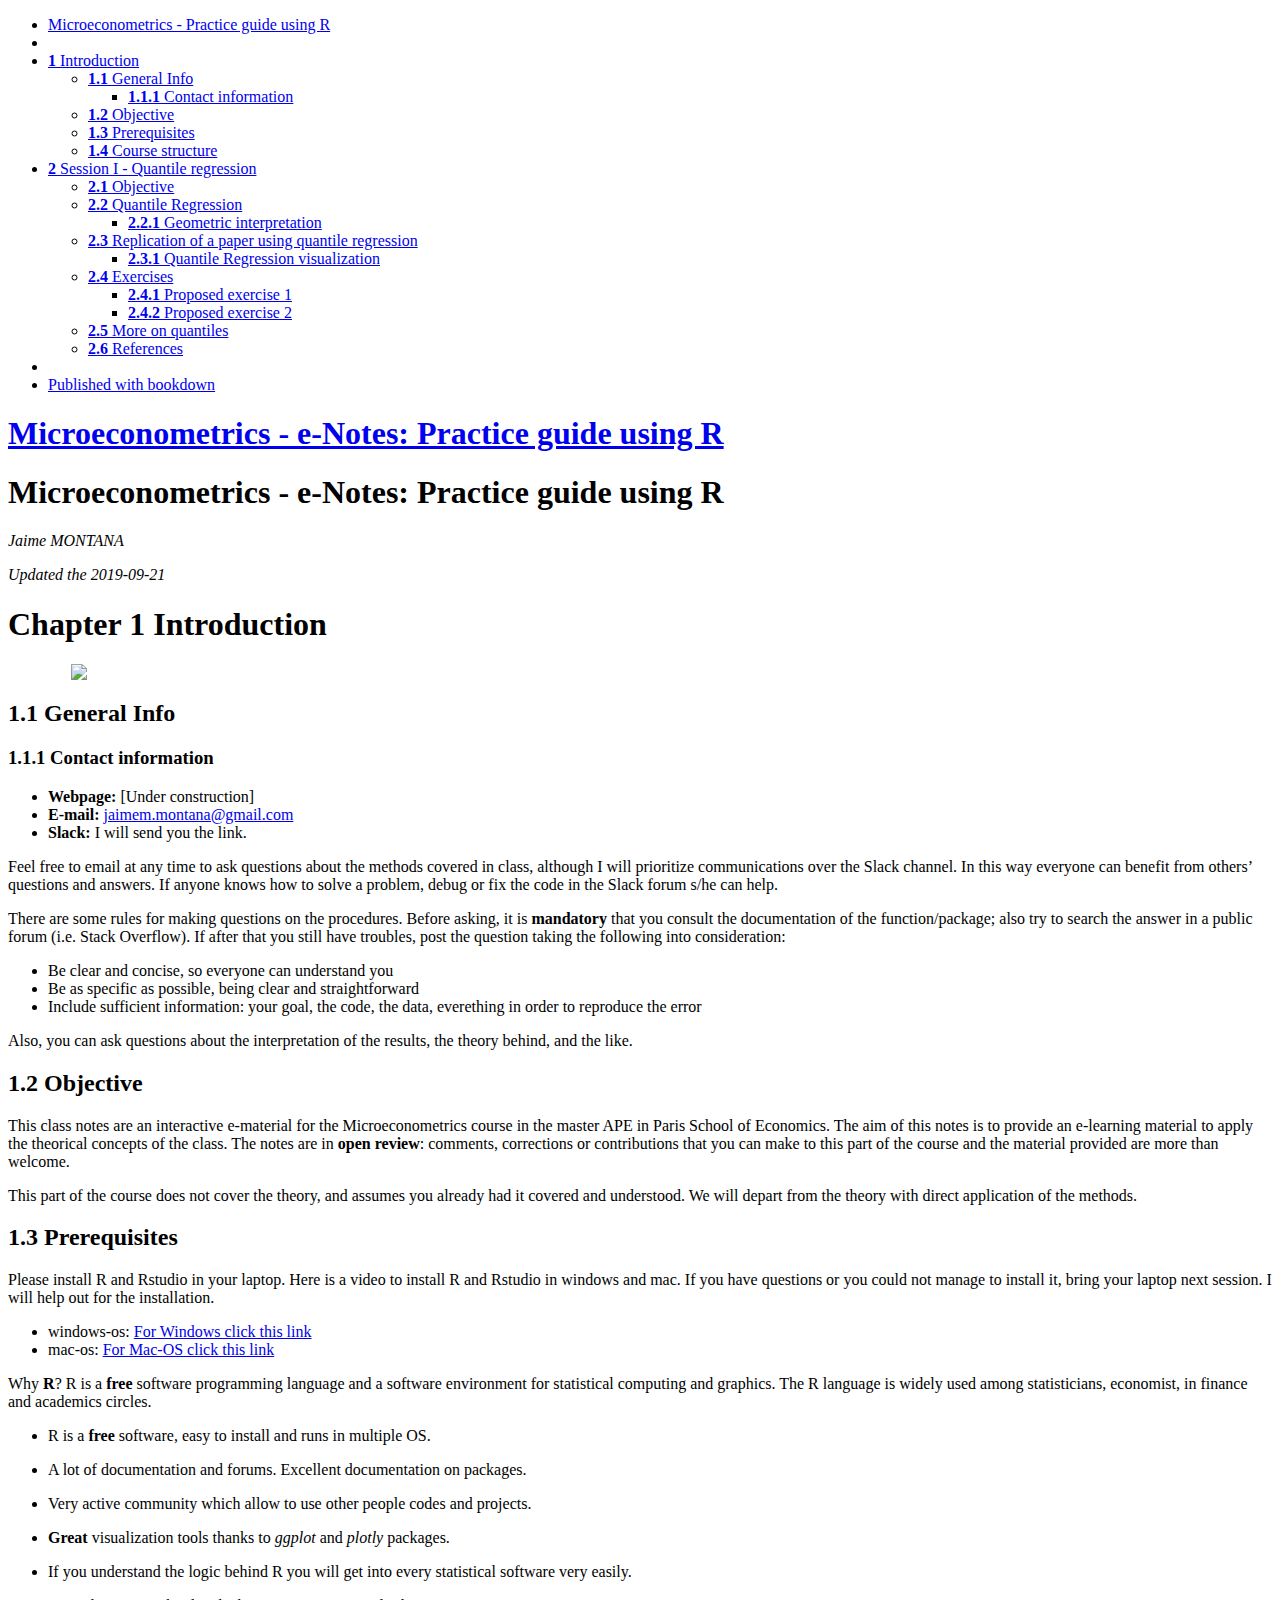
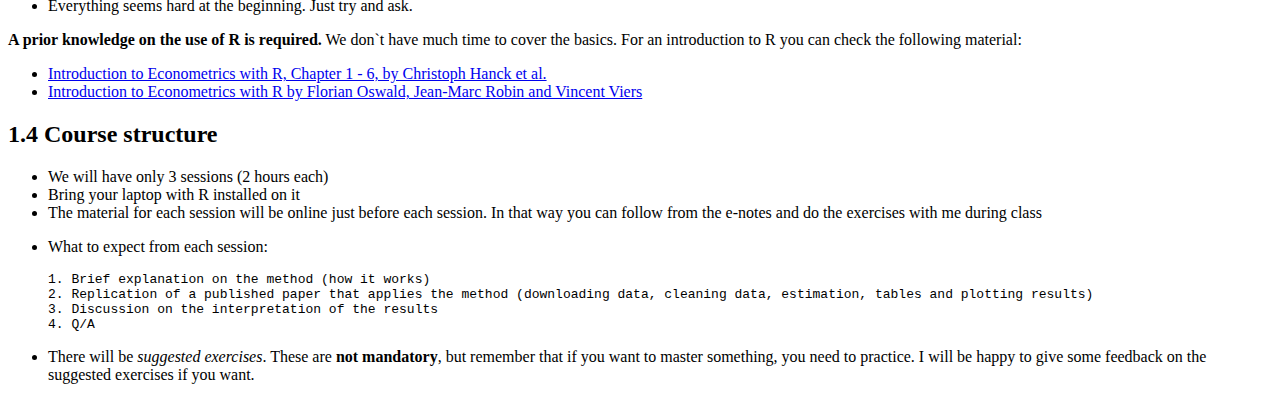
==== index.html @ 04c05726 "final session I" ====
<!DOCTYPE html>
<html xmlns="http://www.w3.org/1999/xhtml" lang="" xml:lang="">
<head>

  <meta charset="utf-8" />
  <meta http-equiv="X-UA-Compatible" content="IE=edge" />
  <title>Microeconometrics - e-Notes: Practice guide using R</title>
  <meta name="description" content="This course notes are an interactive e-material for the Microeconometrics course in the master APE in Paris School of Economics. The aim of this notes is to provide an e-learning material to apply the theorical concepts of the class." />
  <meta name="generator" content="bookdown 0.13 and GitBook 2.6.7" />

  <meta property="og:title" content="Microeconometrics - e-Notes: Practice guide using R" />
  <meta property="og:type" content="book" />
  
  
  <meta property="og:description" content="This course notes are an interactive e-material for the Microeconometrics course in the master APE in Paris School of Economics. The aim of this notes is to provide an e-learning material to apply the theorical concepts of the class." />
  

  <meta name="twitter:card" content="summary" />
  <meta name="twitter:title" content="Microeconometrics - e-Notes: Practice guide using R" />
  
  <meta name="twitter:description" content="This course notes are an interactive e-material for the Microeconometrics course in the master APE in Paris School of Economics. The aim of this notes is to provide an e-learning material to apply the theorical concepts of the class." />
  

<meta name="author" content="Jaime MONTANA" />



  <meta name="viewport" content="width=device-width, initial-scale=1" />
  <meta name="apple-mobile-web-app-capable" content="yes" />
  <meta name="apple-mobile-web-app-status-bar-style" content="black" />
  
  

<link rel="next" href="session-i-quantile-regression.html"/>
<script src="libs/jquery-2.2.3/jquery.min.js"></script>
<link href="libs/gitbook-2.6.7/css/style.css" rel="stylesheet" />
<link href="libs/gitbook-2.6.7/css/plugin-table.css" rel="stylesheet" />
<link href="libs/gitbook-2.6.7/css/plugin-bookdown.css" rel="stylesheet" />
<link href="libs/gitbook-2.6.7/css/plugin-highlight.css" rel="stylesheet" />
<link href="libs/gitbook-2.6.7/css/plugin-search.css" rel="stylesheet" />
<link href="libs/gitbook-2.6.7/css/plugin-fontsettings.css" rel="stylesheet" />









<style type="text/css">
div.sourceCode { overflow-x: auto; }
table.sourceCode, tr.sourceCode, td.lineNumbers, td.sourceCode {
  margin: 0; padding: 0; vertical-align: baseline; border: none; }
table.sourceCode { width: 100%; line-height: 100%; }
td.lineNumbers { text-align: right; padding-right: 4px; padding-left: 4px; color: #aaaaaa; border-right: 1px solid #aaaaaa; }
td.sourceCode { padding-left: 5px; }
code > span.kw { color: #007020; font-weight: bold; } /* Keyword */
code > span.dt { color: #902000; } /* DataType */
code > span.dv { color: #40a070; } /* DecVal */
code > span.bn { color: #40a070; } /* BaseN */
code > span.fl { color: #40a070; } /* Float */
code > span.ch { color: #4070a0; } /* Char */
code > span.st { color: #4070a0; } /* String */
code > span.co { color: #60a0b0; font-style: italic; } /* Comment */
code > span.ot { color: #007020; } /* Other */
code > span.al { color: #ff0000; font-weight: bold; } /* Alert */
code > span.fu { color: #06287e; } /* Function */
code > span.er { color: #ff0000; font-weight: bold; } /* Error */
code > span.wa { color: #60a0b0; font-weight: bold; font-style: italic; } /* Warning */
code > span.cn { color: #880000; } /* Constant */
code > span.sc { color: #4070a0; } /* SpecialChar */
code > span.vs { color: #4070a0; } /* VerbatimString */
code > span.ss { color: #bb6688; } /* SpecialString */
code > span.im { } /* Import */
code > span.va { color: #19177c; } /* Variable */
code > span.cf { color: #007020; font-weight: bold; } /* ControlFlow */
code > span.op { color: #666666; } /* Operator */
code > span.bu { } /* BuiltIn */
code > span.ex { } /* Extension */
code > span.pp { color: #bc7a00; } /* Preprocessor */
code > span.at { color: #7d9029; } /* Attribute */
code > span.do { color: #ba2121; font-style: italic; } /* Documentation */
code > span.an { color: #60a0b0; font-weight: bold; font-style: italic; } /* Annotation */
code > span.cv { color: #60a0b0; font-weight: bold; font-style: italic; } /* CommentVar */
code > span.in { color: #60a0b0; font-weight: bold; font-style: italic; } /* Information */
</style>

<link rel="stylesheet" href="style.css" type="text/css" />
</head>

<body>



  <div class="book without-animation with-summary font-size-2 font-family-1" data-basepath=".">

    <div class="book-summary">
      <nav role="navigation">

<ul class="summary">
<li><a href="./">Microeconometrics - Practice guide using R</a></li>

<li class="divider"></li>
<li class="chapter" data-level="1" data-path="index.html"><a href="index.html"><i class="fa fa-check"></i><b>1</b> Introduction</a><ul>
<li class="chapter" data-level="1.1" data-path="index.html"><a href="index.html#general-info"><i class="fa fa-check"></i><b>1.1</b> General Info</a><ul>
<li class="chapter" data-level="1.1.1" data-path="index.html"><a href="index.html#contact-information"><i class="fa fa-check"></i><b>1.1.1</b> Contact information</a></li>
</ul></li>
<li class="chapter" data-level="1.2" data-path="index.html"><a href="index.html#objective"><i class="fa fa-check"></i><b>1.2</b> Objective</a></li>
<li class="chapter" data-level="1.3" data-path="index.html"><a href="index.html#prerequisites"><i class="fa fa-check"></i><b>1.3</b> Prerequisites</a></li>
<li class="chapter" data-level="1.4" data-path="index.html"><a href="index.html#course-structure"><i class="fa fa-check"></i><b>1.4</b> Course structure</a></li>
</ul></li>
<li class="chapter" data-level="2" data-path="session-i-quantile-regression.html"><a href="session-i-quantile-regression.html"><i class="fa fa-check"></i><b>2</b> Session I - Quantile regression</a><ul>
<li class="chapter" data-level="2.1" data-path="session-i-quantile-regression.html"><a href="session-i-quantile-regression.html#objective-1"><i class="fa fa-check"></i><b>2.1</b> Objective</a></li>
<li class="chapter" data-level="2.2" data-path="session-i-quantile-regression.html"><a href="session-i-quantile-regression.html#quantile-regression"><i class="fa fa-check"></i><b>2.2</b> Quantile Regression</a><ul>
<li class="chapter" data-level="2.2.1" data-path="session-i-quantile-regression.html"><a href="session-i-quantile-regression.html#geometric-interpretation"><i class="fa fa-check"></i><b>2.2.1</b> Geometric interpretation</a></li>
</ul></li>
<li class="chapter" data-level="2.3" data-path="session-i-quantile-regression.html"><a href="session-i-quantile-regression.html#replication-of-a-paper-using-quantile-regression"><i class="fa fa-check"></i><b>2.3</b> Replication of a paper using quantile regression</a><ul>
<li class="chapter" data-level="2.3.1" data-path="session-i-quantile-regression.html"><a href="session-i-quantile-regression.html#quantile-regression-visualization"><i class="fa fa-check"></i><b>2.3.1</b> Quantile Regression visualization</a></li>
</ul></li>
<li class="chapter" data-level="2.4" data-path="session-i-quantile-regression.html"><a href="session-i-quantile-regression.html#exercises"><i class="fa fa-check"></i><b>2.4</b> Exercises</a><ul>
<li class="chapter" data-level="2.4.1" data-path="session-i-quantile-regression.html"><a href="session-i-quantile-regression.html#proposed-exercise-1"><i class="fa fa-check"></i><b>2.4.1</b> Proposed exercise 1</a></li>
<li class="chapter" data-level="2.4.2" data-path="session-i-quantile-regression.html"><a href="session-i-quantile-regression.html#proposed-exercise-2"><i class="fa fa-check"></i><b>2.4.2</b> Proposed exercise 2</a></li>
</ul></li>
<li class="chapter" data-level="2.5" data-path="session-i-quantile-regression.html"><a href="session-i-quantile-regression.html#more-on-quantiles"><i class="fa fa-check"></i><b>2.5</b> More on quantiles</a></li>
<li class="chapter" data-level="2.6" data-path="session-i-quantile-regression.html"><a href="session-i-quantile-regression.html#references"><i class="fa fa-check"></i><b>2.6</b> References</a></li>
</ul></li>
<li class="divider"></li>
<li><a href="https://github.com/rstudio/bookdown" target="blank">Published with bookdown</a></li>

</ul>

      </nav>
    </div>

    <div class="book-body">
      <div class="body-inner">
        <div class="book-header" role="navigation">
          <h1>
            <i class="fa fa-circle-o-notch fa-spin"></i><a href="./">Microeconometrics - e-Notes: Practice guide using R</a>
          </h1>
        </div>

        <div class="page-wrapper" tabindex="-1" role="main">
          <div class="page-inner">

            <section class="normal" id="section-">
<div id="header">
<h1 class="title">Microeconometrics - e-Notes: Practice guide using R</h1>
<p class="author"><em>Jaime MONTANA</em></p>
<p class="date"><em>Updated the 2019-09-21</em></p>
</div>
<div id="introduction" class="section level1">
<h1><span class="header-section-number">Chapter 1</span> Introduction</h1>
<p><img src="images/1200px-Logo_pse_petit.png" width="90%" style="display: block; margin: auto;" /></p>
<div id="general-info" class="section level2">
<h2><span class="header-section-number">1.1</span> General Info</h2>
<div id="contact-information" class="section level3">
<h3><span class="header-section-number">1.1.1</span> Contact information</h3>
<ul>
<li><strong>Webpage:</strong> [Under construction]</li>
<li><strong>E-mail:</strong> <a href="mailto:jaimem.montana@gmail.com">jaimem.montana@gmail.com</a></li>
<li><strong>Slack:</strong> I will send you the link.</li>
</ul>
<p>Feel free to email at any time to ask questions about the methods covered in class, although I will prioritize communications over the Slack channel. In this way everyone can benefit from others’ questions and answers. If anyone knows how to solve a problem, debug or fix the code in the Slack forum s/he can help.</p>
<p>There are some rules for making questions on the procedures. Before asking, it is <strong>mandatory</strong> that you consult the documentation of the function/package; also try to search the answer in a public forum (i.e. Stack Overflow). If after that you still have troubles, post the question taking the following into consideration:</p>
<ul>
<li>Be clear and concise, so everyone can understand you</li>
<li>Be as specific as possible, being clear and straightforward</li>
<li>Include sufficient information: your goal, the code, the data, everething in order to reproduce the error</li>
</ul>
<p>Also, you can ask questions about the interpretation of the results, the theory behind, and the like.</p>
</div>
</div>
<div id="objective" class="section level2">
<h2><span class="header-section-number">1.2</span> Objective</h2>
<p>This class notes are an interactive e-material for the Microeconometrics course in the master APE in Paris School of Economics. The aim of this notes is to provide an e-learning material to apply the theorical concepts of the class. The notes are in <strong>open review</strong>: comments, corrections or contributions that you can make to this part of the course and the material provided are more than welcome.</p>
<p>This part of the course does not cover the theory, and assumes you already had it covered and understood. We will depart from the theory with direct application of the methods.</p>
</div>
<div id="prerequisites" class="section level2">
<h2><span class="header-section-number">1.3</span> Prerequisites</h2>
<p>Please install R and Rstudio in your laptop. Here is a video to install R and Rstudio in windows and mac. If you have questions or you could not manage to install it, bring your laptop next session. I will help out for the installation.</p>
<ul>
<li>windows-os: <a href="https://www.youtube.com/watch?v=9-RrkJQQYqY">For Windows click this link</a></li>
<li>mac-os: <a href="https://www.youtube.com/watch?v=GLLZhc_5enQ">For Mac-OS click this link</a></li>
</ul>
<p>Why <strong>R</strong>? R is a <strong>free</strong> software programming language and a software environment for statistical computing and graphics. The R language is widely used among statisticians, economist, in finance and academics circles.</p>
<ul>
<li><p>R is a <strong>free</strong> software, easy to install and runs in multiple OS.</p></li>
<li><p>A lot of documentation and forums. Excellent documentation on packages.</p></li>
<li><p>Very active community which allow to use other people codes and projects.</p></li>
<li><p><strong>Great</strong> visualization tools thanks to <em>ggplot</em> and <em>plotly</em> packages.</p></li>
<li>If you understand the logic behind R you will get into every statistical software very easily.</li>
<li><p>Everything seems hard at the beginning. Just try and ask.</p></li>
</ul>
<p><strong>A prior knowledge on the use of R is required.</strong> We don`t have much time to cover the basics. For an introduction to R you can check the following material:</p>
<ul>
<li><a href="https://www.econometrics-with-r.org/1-1-a-very-short-introduction-to-r-and-rstudio.html">Introduction to Econometrics with R, Chapter 1 - 6, by Christoph Hanck et al.</a></li>
<li><a href="https://scpoecon.github.io/ScPoEconometrics/R-intro.html">Introduction to Econometrics with R by Florian Oswald, Jean-Marc Robin and Vincent Viers</a></li>
</ul>
</div>
<div id="course-structure" class="section level2">
<h2><span class="header-section-number">1.4</span> Course structure</h2>
<ul>
<li>We will have only 3 sessions (2 hours each)</li>
<li>Bring your laptop with R installed on it</li>
<li>The material for each session will be online just before each session. In that way you can follow from the e-notes and do the exercises with me during class</li>
<li><p>What to expect from each session:</p>
<pre><code>1. Brief explanation on the method (how it works)
2. Replication of a published paper that applies the method (downloading data, cleaning data, estimation, tables and plotting results)
3. Discussion on the interpretation of the results
4. Q/A</code></pre></li>
<li><p>There will be <em>suggested exercises</em>. These are <strong>not mandatory</strong>, but remember that if you want to master something, you need to practice. I will be happy to give some feedback on the suggested exercises if you want.</p></li>
</ul>

</div>
</div>
            </section>

          </div>
        </div>
      </div>

<a href="session-i-quantile-regression.html" class="navigation navigation-next navigation-unique" aria-label="Next page"><i class="fa fa-angle-right"></i></a>
    </div>
  </div>
<script src="libs/gitbook-2.6.7/js/app.min.js"></script>
<script src="libs/gitbook-2.6.7/js/lunr.js"></script>
<script src="libs/gitbook-2.6.7/js/plugin-search.js"></script>
<script src="libs/gitbook-2.6.7/js/plugin-sharing.js"></script>
<script src="libs/gitbook-2.6.7/js/plugin-fontsettings.js"></script>
<script src="libs/gitbook-2.6.7/js/plugin-bookdown.js"></script>
<script src="libs/gitbook-2.6.7/js/jquery.highlight.js"></script>
<script>
gitbook.require(["gitbook"], function(gitbook) {
gitbook.start({
"sharing": {
"github": false,
"facebook": true,
"twitter": true,
"google": false,
"linkedin": false,
"weibo": false,
"instapaper": false,
"vk": false,
"all": ["facebook", "google", "twitter", "linkedin", "weibo", "instapaper"]
},
"fontsettings": {
"theme": "white",
"family": "sans",
"size": 2
},
"edit": {
"link": null,
"text": null
},
"history": {
"link": null,
"text": null
},
"download": ["Material.pdf", "Material.epub"],
"toc": {
"collapse": "subsection"
}
});
});
</script>

<!-- dynamically load mathjax for compatibility with self-contained -->
<script>
  (function () {
    var script = document.createElement("script");
    script.type = "text/javascript";
    var src = "";
    if (src === "" || src === "true") src = "https://mathjax.rstudio.com/latest/MathJax.js?config=TeX-MML-AM_CHTML";
    if (location.protocol !== "file:")
      if (/^https?:/.test(src))
        src = src.replace(/^https?:/, '');
    script.src = src;
    document.getElementsByTagName("head")[0].appendChild(script);
  })();
</script>
</body>

</html>
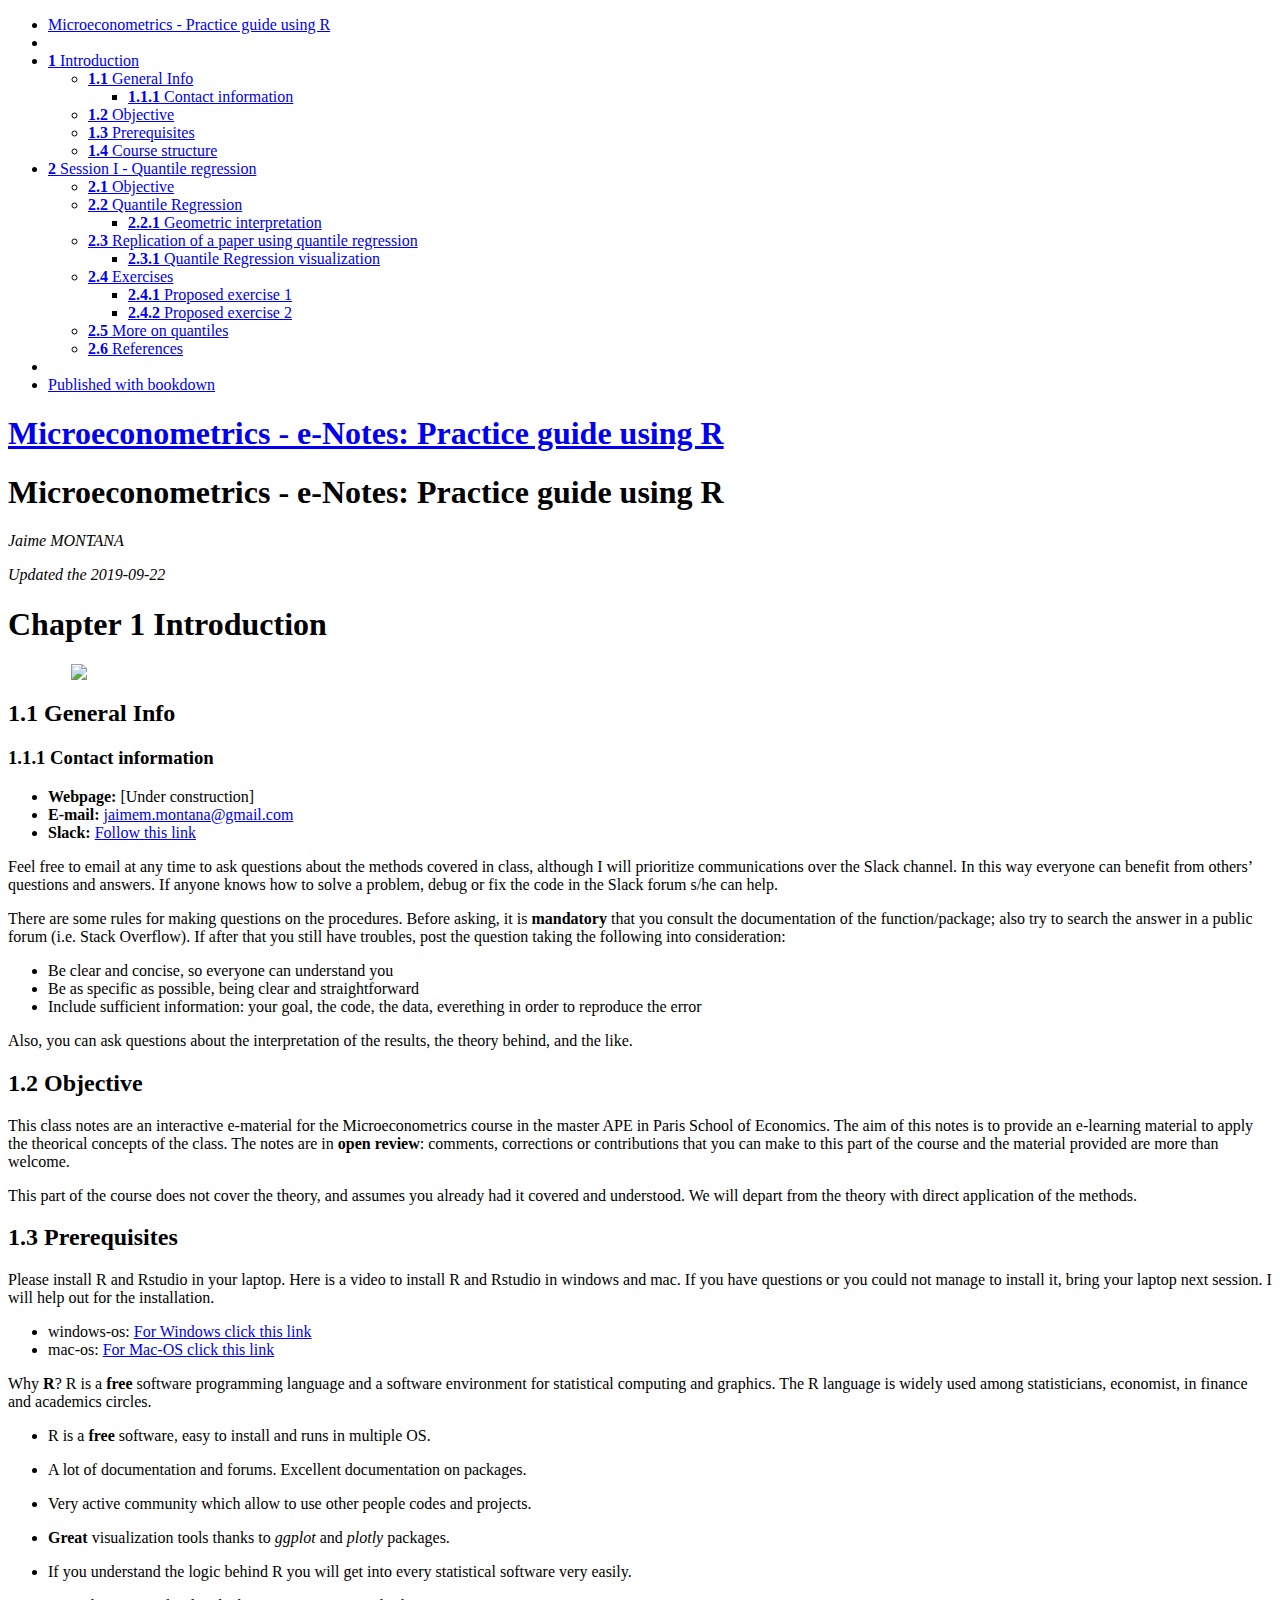
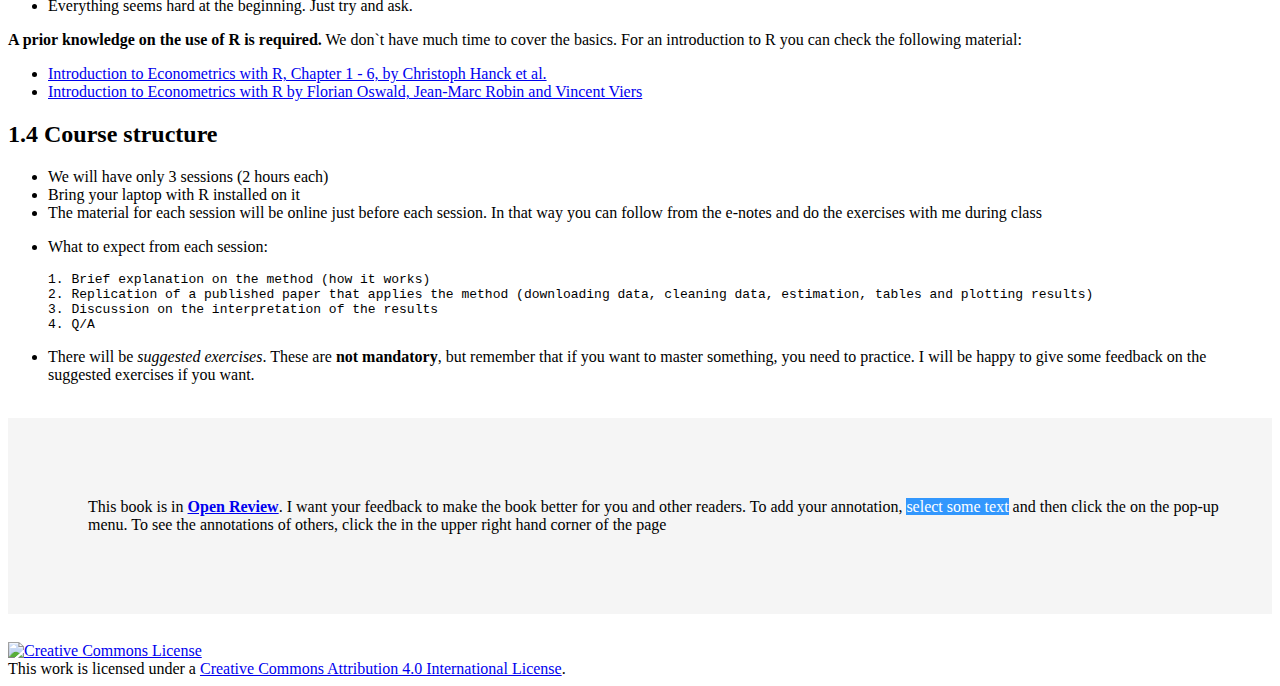
==== commit e939f2e6: "GoogleAnal" ====
--- a/index.html
+++ b/index.html
@@ -46,6 +46,16 @@
 
 
 
+<script async defer src="https://hypothes.is/embed.js"></script>
+<!-- Global site tag (gtag.js) - Google Analytics -->
+<script async src="https://www.googletagmanager.com/gtag/js?id=G-ZRYRM10F86"></script>
+<script>
+  window.dataLayer = window.dataLayer || [];
+  function gtag(){dataLayer.push(arguments);}
+  gtag('js', new Date());
+
+  gtag('config', 'G-ZRYRM10F86');
+</script>
 
 
 <style type="text/css">
@@ -148,7 +158,7 @@
 <div id="header">
 <h1 class="title">Microeconometrics - e-Notes: Practice guide using R</h1>
 <p class="author"><em>Jaime MONTANA</em></p>
-<p class="date"><em>Updated the 2019-09-21</em></p>
+<p class="date"><em>Updated the 2019-09-22</em></p>
 </div>
 <div id="introduction" class="section level1">
 <h1><span class="header-section-number">Chapter 1</span> Introduction</h1>
@@ -160,7 +170,7 @@
 <ul>
 <li><strong>Webpage:</strong> [Under construction]</li>
 <li><strong>E-mail:</strong> <a href="mailto:jaimem.montana@gmail.com">jaimem.montana@gmail.com</a></li>
-<li><strong>Slack:</strong> I will send you the link.</li>
+<li><strong>Slack:</strong> <a href="https://join.slack.com/t/psemicecometrics19/shared_invite/enQtNzY4NTYyMTM2MTMzLTM5ZmVmNTRjYTg3NzVkZTg4YzQzNjU3OTllZTFkODJjYzA0MWE0MTZkOTFlZmZhODhiMmViZWNlYzRiZWI1ZjU">Follow this link</a></li>
 </ul>
 <p>Feel free to email at any time to ask questions about the methods covered in class, although I will prioritize communications over the Slack channel. In this way everyone can benefit from others’ questions and answers. If anyone knows how to solve a problem, debug or fix the code in the Slack forum s/he can help.</p>
 <p>There are some rules for making questions on the procedures. Before asking, it is <strong>mandatory</strong> that you consult the documentation of the function/package; also try to search the answer in a public forum (i.e. Stack Overflow). If after that you still have troubles, post the question taking the following into consideration:</p>
@@ -215,6 +225,13 @@
 
 </div>
 </div>
+
+<br>
+<div class = rmdreview>
+This book is in <b><a href="open.html#open">Open Review</a></b>. I want your feedback to make the book better for you and other readers. To add your annotation, <span style="background-color: #3297FD; color: white">select some text</span> and then click the <i class="h-icon-annotate"></i> on the pop-up menu. To see the annotations of others, click the <i class="h-icon-chevron-left"></i> in the upper right hand corner of the page <i class="fa fa-arrow-circle-right  fa-rotate-315" aria-hidden="true"></i>
+</div>
+<br>
+<a rel="license" href="http://creativecommons.org/licenses/by/4.0/"><img alt="Creative Commons License" style="border-width:0" src="https://i.creativecommons.org/l/by/4.0/88x31.png" /></a><br />This work is licensed under a <a rel="license" href="http://creativecommons.org/licenses/by/4.0/">Creative Commons Attribution 4.0 International License</a>.
             </section>
 
           </div>
--- a/style.css
+++ b/style.css
@@ -0,0 +1,21 @@
+p.caption {
+  color: #777;
+  margin-top: 10px;
+}
+p code {
+  white-space: inherit;
+}
+pre {
+  word-break: normal;
+  word-wrap: normal;
+}
+pre code {
+  white-space: inherit;
+}
+
+.rmdreview {
+  padding: 5em 1em 5em 5em;
+  margin-bottom: 10px;
+  background: #f5f5f5 5px center/3em no-repeat;
+  position:relative;
+}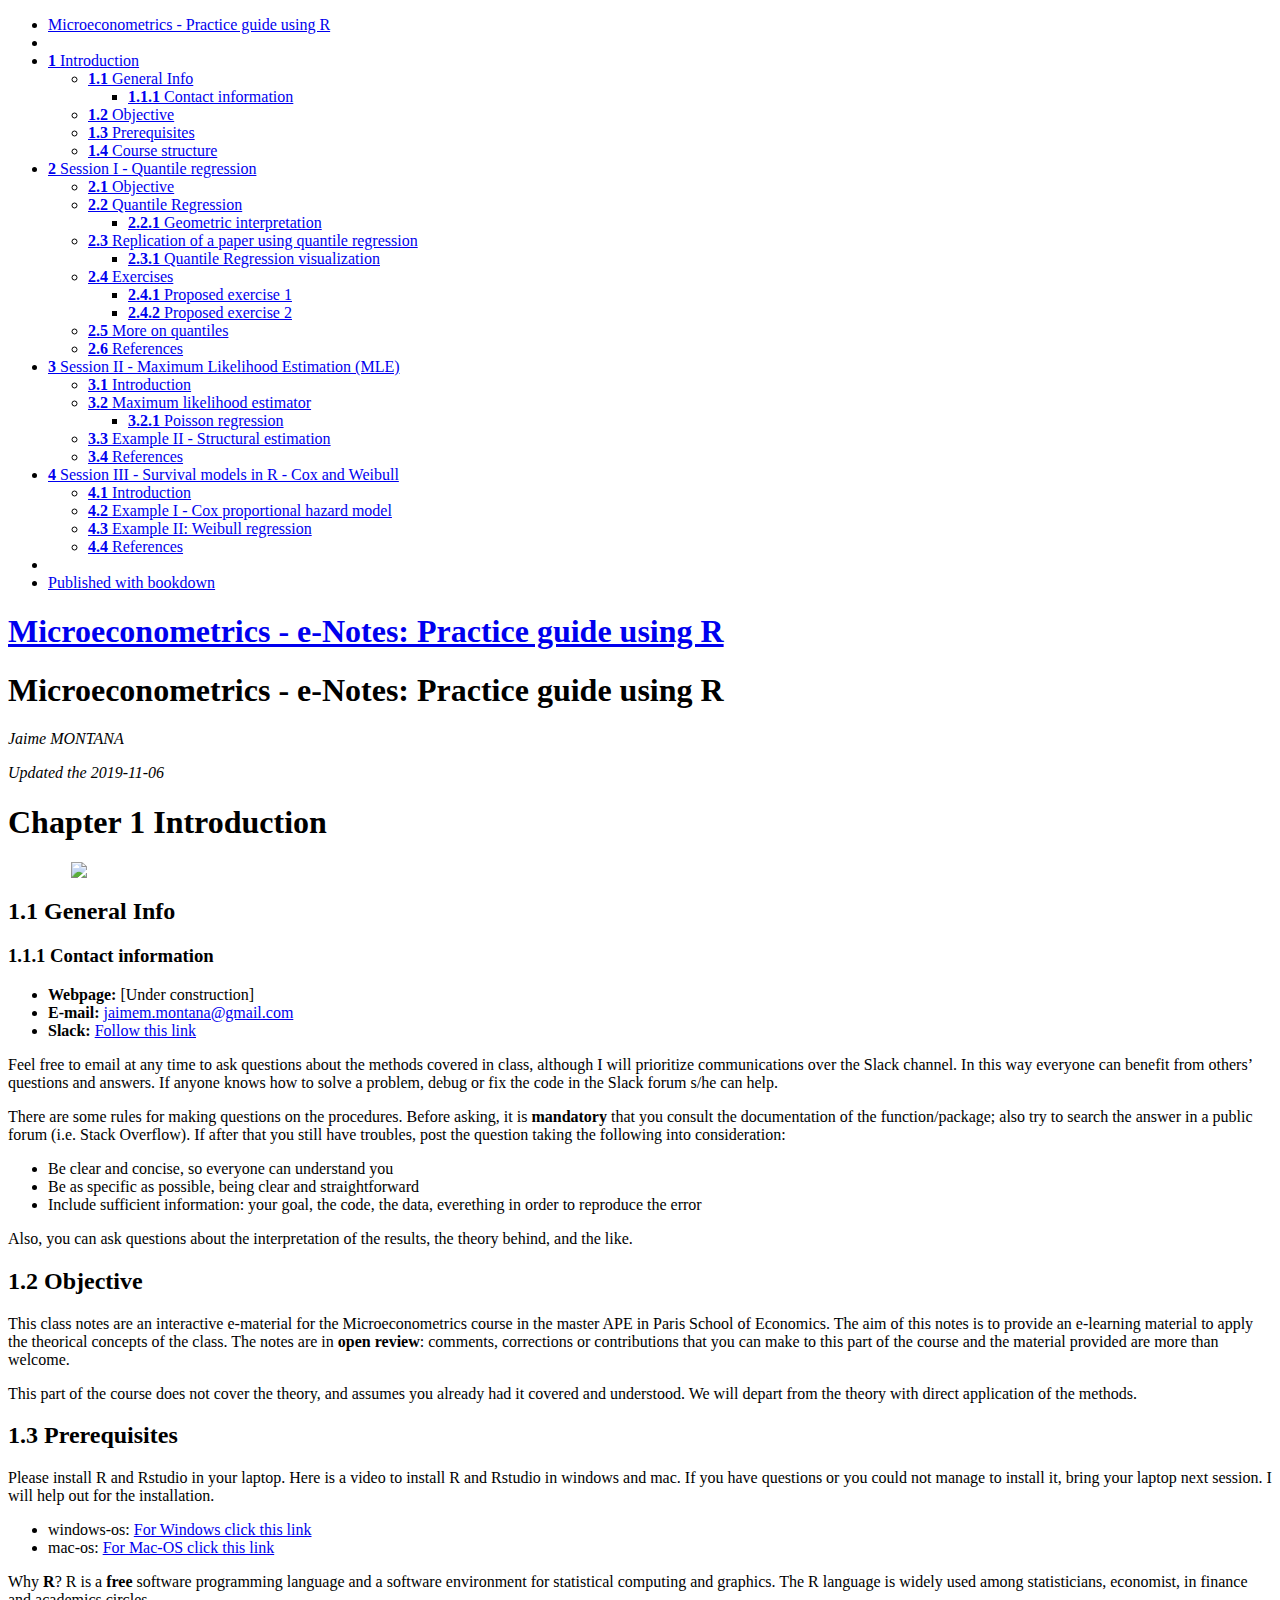
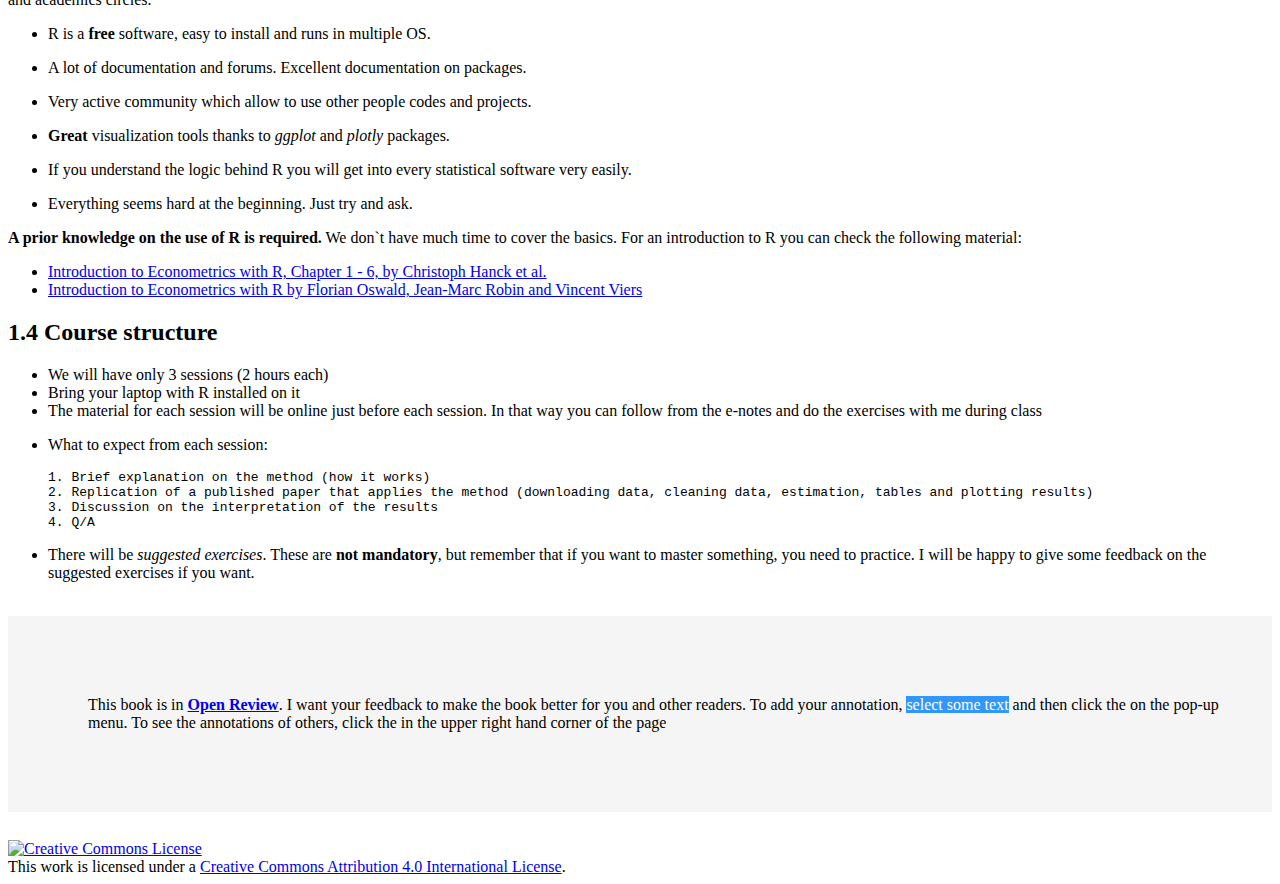
==== commit 2d9a2e4c: "last images" ====
--- a/index.html
+++ b/index.html
@@ -135,6 +135,20 @@
 <li class="chapter" data-level="2.5" data-path="session-i-quantile-regression.html"><a href="session-i-quantile-regression.html#more-on-quantiles"><i class="fa fa-check"></i><b>2.5</b> More on quantiles</a></li>
 <li class="chapter" data-level="2.6" data-path="session-i-quantile-regression.html"><a href="session-i-quantile-regression.html#references"><i class="fa fa-check"></i><b>2.6</b> References</a></li>
 </ul></li>
+<li class="chapter" data-level="3" data-path="session-ii-maximum-likelihood-estimation-mle.html"><a href="session-ii-maximum-likelihood-estimation-mle.html"><i class="fa fa-check"></i><b>3</b> Session II - Maximum Likelihood Estimation (MLE)</a><ul>
+<li class="chapter" data-level="3.1" data-path="session-ii-maximum-likelihood-estimation-mle.html"><a href="session-ii-maximum-likelihood-estimation-mle.html#introduction-1"><i class="fa fa-check"></i><b>3.1</b> Introduction</a></li>
+<li class="chapter" data-level="3.2" data-path="session-ii-maximum-likelihood-estimation-mle.html"><a href="session-ii-maximum-likelihood-estimation-mle.html#maximum-likelihood-estimator"><i class="fa fa-check"></i><b>3.2</b> Maximum likelihood estimator</a><ul>
+<li class="chapter" data-level="3.2.1" data-path="session-ii-maximum-likelihood-estimation-mle.html"><a href="session-ii-maximum-likelihood-estimation-mle.html#poisson-regression"><i class="fa fa-check"></i><b>3.2.1</b> Poisson regression</a></li>
+</ul></li>
+<li class="chapter" data-level="3.3" data-path="session-ii-maximum-likelihood-estimation-mle.html"><a href="session-ii-maximum-likelihood-estimation-mle.html#example-ii---structural-estimation"><i class="fa fa-check"></i><b>3.3</b> Example II - Structural estimation</a></li>
+<li class="chapter" data-level="3.4" data-path="session-ii-maximum-likelihood-estimation-mle.html"><a href="session-ii-maximum-likelihood-estimation-mle.html#references-1"><i class="fa fa-check"></i><b>3.4</b> References</a></li>
+</ul></li>
+<li class="chapter" data-level="4" data-path="session-iii-survival-models-in-r-cox-and-weibull.html"><a href="session-iii-survival-models-in-r-cox-and-weibull.html"><i class="fa fa-check"></i><b>4</b> Session III - Survival models in R - Cox and Weibull</a><ul>
+<li class="chapter" data-level="4.1" data-path="session-iii-survival-models-in-r-cox-and-weibull.html"><a href="session-iii-survival-models-in-r-cox-and-weibull.html#introduction-2"><i class="fa fa-check"></i><b>4.1</b> Introduction</a></li>
+<li class="chapter" data-level="4.2" data-path="session-iii-survival-models-in-r-cox-and-weibull.html"><a href="session-iii-survival-models-in-r-cox-and-weibull.html#example-i---cox-proportional-hazard-model"><i class="fa fa-check"></i><b>4.2</b> Example I - Cox proportional hazard model</a></li>
+<li class="chapter" data-level="4.3" data-path="session-iii-survival-models-in-r-cox-and-weibull.html"><a href="session-iii-survival-models-in-r-cox-and-weibull.html#example-ii-weibull-regression"><i class="fa fa-check"></i><b>4.3</b> Example II: Weibull regression</a></li>
+<li class="chapter" data-level="4.4" data-path="session-iii-survival-models-in-r-cox-and-weibull.html"><a href="session-iii-survival-models-in-r-cox-and-weibull.html#references-2"><i class="fa fa-check"></i><b>4.4</b> References</a></li>
+</ul></li>
 <li class="divider"></li>
 <li><a href="https://github.com/rstudio/bookdown" target="blank">Published with bookdown</a></li>
 
@@ -158,7 +172,7 @@
 <div id="header">
 <h1 class="title">Microeconometrics - e-Notes: Practice guide using R</h1>
 <p class="author"><em>Jaime MONTANA</em></p>
-<p class="date"><em>Updated the 2019-09-22</em></p>
+<p class="date"><em>Updated the 2019-11-06</em></p>
 </div>
 <div id="introduction" class="section level1">
 <h1><span class="header-section-number">Chapter 1</span> Introduction</h1>
